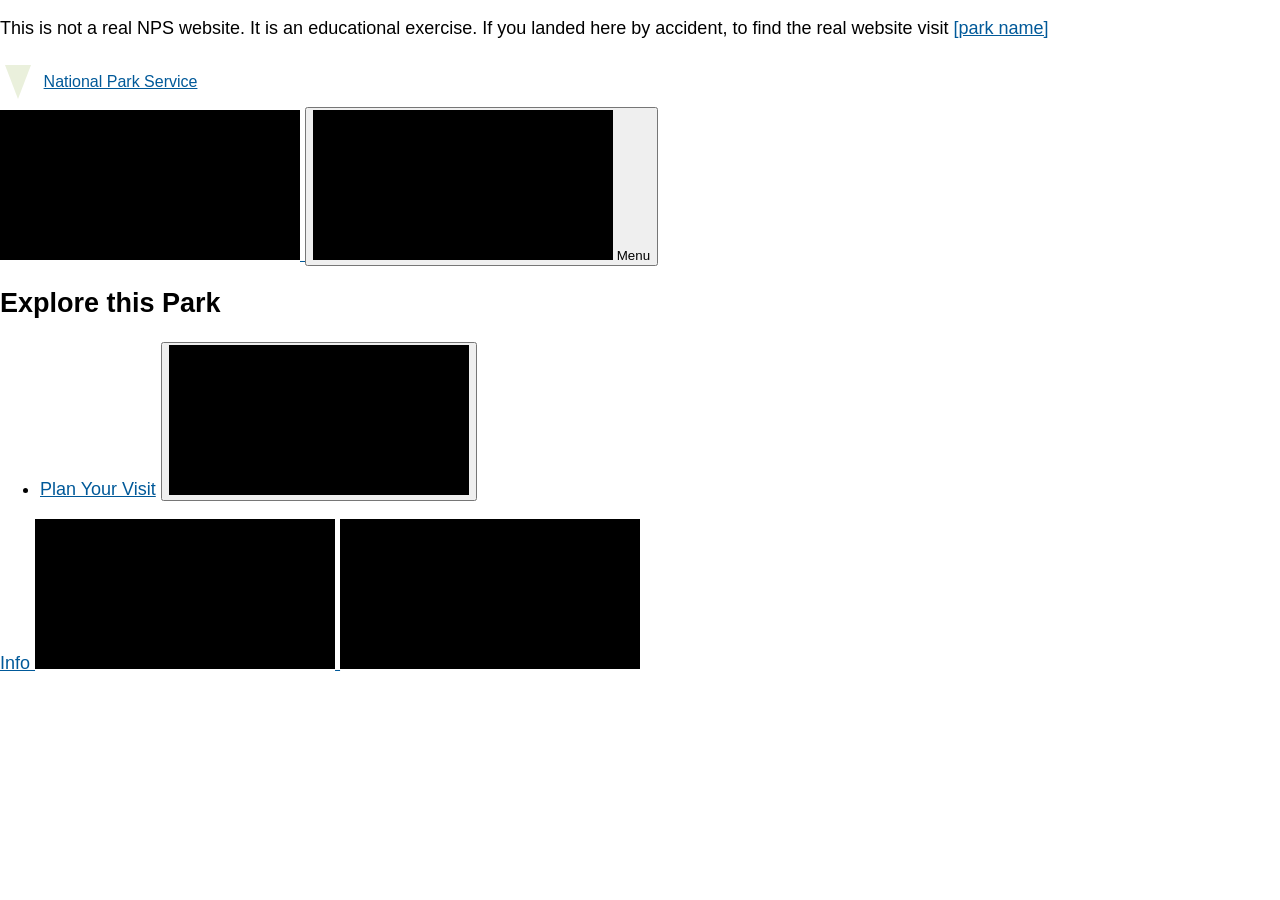
==== src/index.html @ 2ab59074 "Initial commit" ====
<!DOCTYPE html>
<html lang="en">
  <head>
    <meta charset="UTF-8" />
    <meta name="viewport" content="width=device-width, initial-scale=1.0" />
    <title>[Park Name]</title>
    <link rel="stylesheet" href="css/style.css" />
    <script type="module" src="js/main.js"></script>
  </head>
  <body>
    <p class="disclaimer">
      This is not a real NPS website. It is an educational exercise. If you
      landed here by accident, to find the real website visit
      <a href="parkUrl">[park name]</a>
    </p>
    <div class="skip-links" aria-label="short-cut links" role="navigation">
      <ul>
        <li>
          <a
            href="#global-nav-toggle"
            aria-label="Skip to global NPS navigation"
            >Skip to global NPS navigation</a
          >
        </li>
        <li>
          <a href="#local-nav" aria-label="Skip to this park navigation"
            >Skip to this park navigation</a
          >
        </li>
        <li>
          <a href="#main" aria-label="Skip to the main content"
            >Skip to the main content</a
          >
        </li>
        <li>
          <a
            href="#park-footer"
            aria-label="Skip to this park information section"
            >Skip to this park information section</a
          >
        </li>
      </ul>
    </div>
    <header>
      <section class="global-header">
        <a href="index.html" class="site-title"
          ><span class="logo" role="presentation"></span>
          <span>National Park Service</span></a
        >
        <div class="global-header__right">
          <a class="search-icon" href="#park-footer">
            <svg class="icon">
              <use xlink:href="/images/sprite.symbol.svg#search"></use>
            </svg>
            <span class="visually-hidden">Search</span>
          </a>
          <button id="global-nav-toggle">
            <svg class="icon">
              <use xlink:href="/images/sprite.symbol.svg#menu"></use>
            </svg>
            <span class="visually-hidden">Open</span> Menu
          </button>
        </div>
        <nav class="global-nav">
          <h2 class="global-nav__section-heading">Explore this Park</h2>
          <ul class="global-nav__list">
            <li>
              <div class="global-nav__split-button">
                <a href="#">Plan Your Visit</a>
                <button class="global-nav__split-button__toggle">
                  <span class="visually-hidden"
                    >Toggle submenu for Plan Your Visit</span
                  >
                  <svg class="icon" role="presentation" focusable="false">
                    <use xlink:href="/images/sprite.symbol.svg#arrow"></use>
                  </svg>
                </button>
              </div>
            </li>
          </ul>
        </nav>
      </section>
      <section id="park-header">
        <a href="#">
          <span>Info</span>
          <svg class="icon" role="presentation" focusable="false">
            <use xlink:href="/images/sprite.symbol.svg#info"></use>
          </svg>
        </a>
        <svg class="icon" role="presentation" focusable="false">
          <use xlink:href="/images/sprite.symbol.svg#alert"></use>
        </svg>
      </section>
    </header>
    <main id="main"></main>
    <footer id="park-footer"></footer>
  </body>
</html>
---- src/css/style.css ----
:root {
  --bs-black: #000;
  --bs-brown: #393423;
  --bs-grey-2: #444;
  --bs-grey-3: #ccc;
  --bs-grey-4: #222;
  --bs-grey-5: #333;
  --bs-grey-6: #999;
  --bs-cape-honey: #ffe9ab;
  --bs-cerulean: #00aced;
  --bs-code-grey: #1d1d1d;
  --bs-chathams-blue: #0f4f7e;
  --bs-chathams-blue-2: #005999;
  --bs-chathams-blue-3: #87a7be;
  --bs-chathams-blue-4: #e1ebf4;
  --bs-crete: #4b5e26;
  --bs-light-green: #eaf0dc;
  --bs-dark-burgundy: #821206;
  --bs-emperor: #4f4f4f;
  --bs-madison: #093058;
  --bs-pampas: #f6f5f0;
  --bs-pablo: #73705f;
  --bs-white: #fff;
  --bs-pablo-2: #706d61;
  --bs-purple: #44136c;
  --bs-purple-2: #956cb7;
  --bs-gray-100: #f8f9fa;
  --bs-gray-200: #e9ecef;
  --bs-gray-300: #dee2e6;
  --bs-gray-400: #ced4da;
  --bs-gray-500: #adb5bd;
  --bs-gray-600: #6c757d;
  --bs-gray-700: #495057;
  --bs-gray-800: #343a40;
  --bs-gray-900: #212529;
  --bs-primary: #0d6efd;
  --bs-secondary: #6c757d;
  --bs-success: #4b5e26;
  --bs-info: #0dcaf0;
  --bs-warning: #ffc107;
  --bs-danger: #dc3545;
  --bs-light: #f8f9fa;
  --bs-dark: #212529;
  --bs-primary-rgb: 13, 110, 253;
  --bs-secondary-rgb: 108, 117, 125;
  --bs-success-rgb: 75, 94, 38;
  --bs-info-rgb: 13, 202, 240;
  --bs-warning-rgb: 255, 193, 7;
  --bs-danger-rgb: 220, 53, 69;
  --bs-light-rgb: 248, 249, 250;
  --bs-dark-rgb: 33, 37, 41;
  --bs-white-rgb: 255, 255, 255;
  --bs-black-rgb: 0, 0, 0;
  --bs-body-color-rgb: 33, 37, 41;
  --bs-body-bg-rgb: 255, 255, 255;
  --bs-font-sans-serif: system-ui, -apple-system, "Segoe UI", Roboto,
    "Helvetica Neue", "Noto Sans", "Liberation Sans", Arial, sans-serif,
    "Apple Color Emoji", "Segoe UI Emoji", "Segoe UI Symbol", "Noto Color Emoji";
  --bs-font-serif: "Times New Roman", Times, serif;
  --bs-font-monospace: SFMono-Regular, Menlo, Monaco, Consolas,
    "Liberation Mono", "Courier New", monospace;
  --bs-gradient: linear-gradient(
    180deg,
    rgba(255, 255, 255, 0.15),
    rgba(255, 255, 255, 0)
  );
  --bs-body-font-family: Helvetica Neue, Helvetica, Arial, sans-serif;
  --bs-body-font-size: 1rem;
  --bs-body-font-weight: 400;
  --bs-body-line-height: 1.75;
  --bs-body-color: #212529;
  --bs-body-bg: #fff;
  --bs-border-width: 1px;
  --bs-border-style: solid;
  --bs-border-color: #dee2e6;
  --bs-border-color-translucent: rgba(0, 0, 0, 0.175);
  --bs-border-radius: 0.375rem;
  --bs-border-radius-sm: 0.25rem;
  --bs-border-radius-lg: 0.5rem;
  --bs-border-radius-xl: 1rem;
  --bs-border-radius-2xl: 2rem;
  --bs-border-radius-pill: 50rem;
  --bs-link-color: #005999;
  --bs-link-hover-color: #003e6b;
  --bs-code-color: #d63384;
  --bs-highlight-bg: #fff3cd;
}

/* Global styles */

* {
  box-sizing: border-box;
}
img {
  max-width: 100%;
}

body {
  font-family: var(--bs-body-font-family);
  font-size: 18px;
  margin: 0;
}

a:link,
a:visited {
  color: var(--bs-link-color);
}

a:hover {
  color: var(--bs-link-hover-color);
}

/* Skip links styling */
.skip-links ul {
  list-style-type: none;
  margin: 0;
  padding-left: 0;
}

.skip-links a {
  font-size: 11px;
  font-size: 0.6875rem;
  position: absolute;
  right: 20px;
  top: -200px;
  z-index: -1;
}

.skip-links a:focus {
  top: 2px;
  z-index: 9999;
}

/* Title and logo styling */

.site-title {
  display: flex;
  align-items: center;
}
.site-title > span {
  font-size: 1rem;
  margin-left: 0.3em;
}

.logo {
  height: 0;
  width: 0;
  margin: 0.5em;
  display: inline-block;
  border-top: 34px solid var(--bs-light-green);
  border-left: 13px solid transparent;
  border-right: 13px solid transparent;
}

/* Utility styles */

.visually-hidden {
  position: absolute;
  width: 1px;
  height: 1px;
  margin: -1px;
  border: 0;
  padding: 0;
  white-space: nowrap;
  clip-path: inset(100%);
  clip: rect(0 0 0 0);
  overflow: hidden;
}

svg {
  background-color: var(--bs-black);
  fill: white;
}
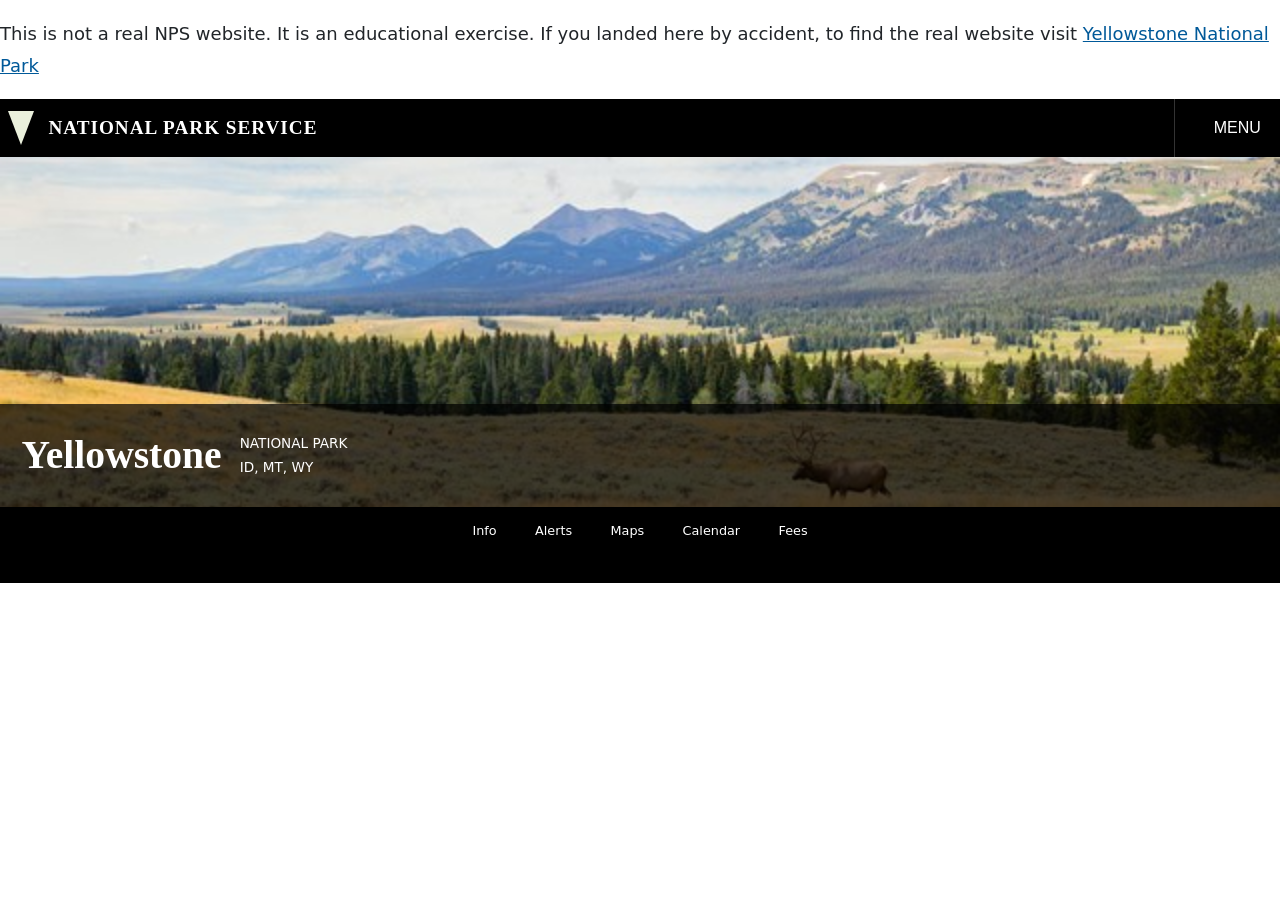
==== commit 3ac037ef: "NPS1 Commit" ====
--- a/src/index.html
+++ b/src/index.html
@@ -1,98 +1,124 @@
 <!DOCTYPE html>
 <html lang="en">
-  <head>
-    <meta charset="UTF-8" />
-    <meta name="viewport" content="width=device-width, initial-scale=1.0" />
-    <title>[Park Name]</title>
-    <link rel="stylesheet" href="css/style.css" />
-    <script type="module" src="js/main.js"></script>
-  </head>
-  <body>
-    <p class="disclaimer">
-      This is not a real NPS website. It is an educational exercise. If you
-      landed here by accident, to find the real website visit
-      <a href="parkUrl">[park name]</a>
-    </p>
-    <div class="skip-links" aria-label="short-cut links" role="navigation">
-      <ul>
-        <li>
-          <a
-            href="#global-nav-toggle"
-            aria-label="Skip to global NPS navigation"
-            >Skip to global NPS navigation</a
-          >
-        </li>
-        <li>
-          <a href="#local-nav" aria-label="Skip to this park navigation"
-            >Skip to this park navigation</a
-          >
-        </li>
-        <li>
-          <a href="#main" aria-label="Skip to the main content"
-            >Skip to the main content</a
-          >
-        </li>
-        <li>
-          <a
-            href="#park-footer"
-            aria-label="Skip to this park information section"
-            >Skip to this park information section</a
-          >
-        </li>
-      </ul>
-    </div>
-    <header>
-      <section class="global-header">
-        <a href="index.html" class="site-title"
-          ><span class="logo" role="presentation"></span>
-          <span>National Park Service</span></a
-        >
-        <div class="global-header__right">
-          <a class="search-icon" href="#park-footer">
-            <svg class="icon">
-              <use xlink:href="/images/sprite.symbol.svg#search"></use>
-            </svg>
-            <span class="visually-hidden">Search</span>
-          </a>
-          <button id="global-nav-toggle">
-            <svg class="icon">
-              <use xlink:href="/images/sprite.symbol.svg#menu"></use>
-            </svg>
-            <span class="visually-hidden">Open</span> Menu
-          </button>
+
+<head>
+  <meta charset="UTF-8" />
+  <meta name="viewport" content="width=device-width, initial-scale=1.0" />
+  <title>Yellowstone National Park</title>
+  <link rel="stylesheet" href="css/style.css" />
+  <script type="module" src="js/main.js"></script>
+</head>
+
+<body>
+  <p class="disclaimer">
+    This is not a real NPS website. It is an educational exercise. If you
+    landed here by accident, to find the real website visit
+    <a href="https://www.nps.gov/yell/index.htm">Yellowstone National Park</a>
+  </p>
+
+  <div class="skip-links" aria-label="short-cut links" role="navigation">
+    <ul>
+      <li>
+        <a href="#global-nav-toggle" aria-label="Skip to global NPS navigation">Skip to global NPS navigation</a>
+      </li>
+      <li>
+        <a href="#local-nav" aria-label="Skip to this park navigation">Skip to this park navigation</a>
+      </li>
+      <li>
+        <a href="#main" aria-label="Skip to the main content">Skip to the main content</a>
+      </li>
+      <li>
+        <a href="#park-footer" aria-label="Skip to this park information section">Skip to this park information section</a>
+      </li>
+    </ul>
+  </div>
+
+  <header>
+    <section class="global-header">
+      <a href="index.html" class="site-title">
+        <span class="logo" role="presentation"></span>
+        <h1>National Park Service</h1>
+      </a>
+      <div class="global-header__right">
+        <a class="search-icon" href="#park-footer">
+          <svg class="icon">
+            <use xmlns:xlink="http://www.w3.org/1999/xlink" xlink:href="/images/sprite.symbol.svg#search"></use>
+          </svg>
+          <span class="visually-hidden">Search</span>
+        </a>
+        <button id="global-nav-toggle">
+          <svg class="icon">
+            <use xmlns:xlink="http://www.w3.org/1999/xlink" xlink:href="/images/sprite.symbol.svg#menu"></use>
+          </svg>
+          <span class="visually-hidden">Open</span> Menu
+        </button>
+      </div>
+    </section>
+
+    <section id="park-header">
+      <div class="hero-banner">
+        <img src="images/yellowstone-hero.jpg" alt="Yellowstone Landscape" />
+        <div class="hero-banner__content">
+          <a href="#" class="hero-banner__title">Yellowstone</a>
+          <p class="hero-banner__subtitle">
+            <span>National Park</span>
+            <span>ID, MT, WY</span>
+          </p>
         </div>
-        <nav class="global-nav">
-          <h2 class="global-nav__section-heading">Explore this Park</h2>
-          <ul class="global-nav__list">
-            <li>
-              <div class="global-nav__split-button">
-                <a href="#">Plan Your Visit</a>
-                <button class="global-nav__split-button__toggle">
-                  <span class="visually-hidden"
-                    >Toggle submenu for Plan Your Visit</span
-                  >
-                  <svg class="icon" role="presentation" focusable="false">
-                    <use xlink:href="/images/sprite.symbol.svg#arrow"></use>
-                  </svg>
-                </button>
-              </div>
-            </li>
-          </ul>
-        </nav>
-      </section>
-      <section id="park-header">
-        <a href="#">
-          <span>Info</span>
-          <svg class="icon" role="presentation" focusable="false">
-            <use xlink:href="/images/sprite.symbol.svg#info"></use>
-          </svg>
-        </a>
-        <svg class="icon" role="presentation" focusable="false">
-          <use xlink:href="/images/sprite.symbol.svg#alert"></use>
-        </svg>
-      </section>
-    </header>
-    <main id="main"></main>
-    <footer id="park-footer"></footer>
-  </body>
-</html>
+      </div>
+
+      <nav class="park-nav" id="local-nav">
+        <ul>
+          <li>
+            <a href="#">
+              <span>Info</span>
+              <svg class="icon" role="presentation" focusable="false">
+                <use xmlns:xlink="http://www.w3.org/1999/xlink" xlink:href="/images/sprite.symbol.svg#info"></use>
+              </svg>
+            </a>
+          </li>
+          <li>
+            <a href="#">
+              <span>Alerts</span>
+              <svg class="icon" role="presentation" focusable="false">
+                <use xmlns:xlink="http://www.w3.org/1999/xlink" xlink:href="/images/sprite.symbol.svg#alert"></use>
+              </svg>
+            </a>
+          </li>
+          <li>
+            <a href="#">
+              <span>Maps</span>
+              <svg class="icon" role="presentation" focusable="false">
+                <use xmlns:xlink="http://www.w3.org/1999/xlink" xlink:href="/images/sprite.symbol.svg#location"></use>
+              </svg>
+            </a>
+          </li>
+          <li>
+            <a href="#">
+              <span>Calendar</span>
+              <svg class="icon" role="presentation" focusable="false">
+                <use xmlns:xlink="http://www.w3.org/1999/xlink" xlink:href="/images/sprite.symbol.svg#calendar"></use>
+              </svg>
+            </a>
+          </li>
+          <li>
+            <a href="#">
+              <span>Fees</span>
+              <svg class="icon" role="presentation" focusable="false">
+                <use xmlns:xlink="http://www.w3.org/1999/xlink" xlink:href="/images/sprite.symbol.svg#fee-22"></use>
+              </svg>
+            </a>
+          </li>
+        </ul>
+      </nav>
+    </section>
+  </header>
+
+  <main id="main">
+    </main>
+
+  <footer id="park-footer">
+    </footer>
+</body>
+
+</html>
--- a/src/css/style.css
+++ b/src/css/style.css
@@ -1,4 +1,5 @@
 :root {
+  /* Colors */
   --bs-black: #000;
   --bs-brown: #393423;
   --bs-grey-2: #444;
@@ -24,15 +25,8 @@
   --bs-pablo-2: #706d61;
   --bs-purple: #44136c;
   --bs-purple-2: #956cb7;
-  --bs-gray-100: #f8f9fa;
-  --bs-gray-200: #e9ecef;
-  --bs-gray-300: #dee2e6;
-  --bs-gray-400: #ced4da;
-  --bs-gray-500: #adb5bd;
-  --bs-gray-600: #6c757d;
-  --bs-gray-700: #495057;
-  --bs-gray-800: #343a40;
-  --bs-gray-900: #212529;
+
+  /* Theme Colors */
   --bs-primary: #0d6efd;
   --bs-secondary: #6c757d;
   --bs-success: #4b5e26;
@@ -41,119 +35,55 @@
   --bs-danger: #dc3545;
   --bs-light: #f8f9fa;
   --bs-dark: #212529;
-  --bs-primary-rgb: 13, 110, 253;
-  --bs-secondary-rgb: 108, 117, 125;
-  --bs-success-rgb: 75, 94, 38;
-  --bs-info-rgb: 13, 202, 240;
-  --bs-warning-rgb: 255, 193, 7;
-  --bs-danger-rgb: 220, 53, 69;
-  --bs-light-rgb: 248, 249, 250;
-  --bs-dark-rgb: 33, 37, 41;
-  --bs-white-rgb: 255, 255, 255;
-  --bs-black-rgb: 0, 0, 0;
-  --bs-body-color-rgb: 33, 37, 41;
-  --bs-body-bg-rgb: 255, 255, 255;
-  --bs-font-sans-serif: system-ui, -apple-system, "Segoe UI", Roboto,
-    "Helvetica Neue", "Noto Sans", "Liberation Sans", Arial, sans-serif,
-    "Apple Color Emoji", "Segoe UI Emoji", "Segoe UI Symbol", "Noto Color Emoji";
+
+  /* Fonts */
+  --bs-font-sans-serif: system-ui, -apple-system, "Segoe UI", Roboto, "Helvetica Neue", Arial, sans-serif;
   --bs-font-serif: "Times New Roman", Times, serif;
-  --bs-font-monospace: SFMono-Regular, Menlo, Monaco, Consolas,
-    "Liberation Mono", "Courier New", monospace;
-  --bs-gradient: linear-gradient(
-    180deg,
-    rgba(255, 255, 255, 0.15),
-    rgba(255, 255, 255, 0)
-  );
-  --bs-body-font-family: Helvetica Neue, Helvetica, Arial, sans-serif;
-  --bs-body-font-size: 1rem;
-  --bs-body-font-weight: 400;
+  --bs-body-font-family: var(--bs-font-sans-serif);
+  --bs-body-font-size: 1.125rem; /* Increased base size (18px) */
   --bs-body-line-height: 1.75;
-  --bs-body-color: #212529;
-  --bs-body-bg: #fff;
-  --bs-border-width: 1px;
-  --bs-border-style: solid;
-  --bs-border-color: #dee2e6;
-  --bs-border-color-translucent: rgba(0, 0, 0, 0.175);
-  --bs-border-radius: 0.375rem;
-  --bs-border-radius-sm: 0.25rem;
-  --bs-border-radius-lg: 0.5rem;
-  --bs-border-radius-xl: 1rem;
-  --bs-border-radius-2xl: 2rem;
-  --bs-border-radius-pill: 50rem;
+  
+  /* UI Elements */
   --bs-link-color: #005999;
   --bs-link-hover-color: #003e6b;
-  --bs-code-color: #d63384;
-  --bs-highlight-bg: #fff3cd;
-}
-
-/* Global styles */
-
+  --bs-border-color: #dee2e6;
+}
+
+/* Global Styles */
 * {
   box-sizing: border-box;
 }
+
+body {
+  font-family: var(--bs-body-font-family);
+  font-size: var(--bs-body-font-size);
+  line-height: var(--bs-body-line-height);
+  margin: 0;
+  color: #212529;
+  background-color: #fff;
+}
+
+h1, h2, h3 {
+  font-family: var(--bs-font-serif);
+}
+
 img {
   max-width: 100%;
-}
-
-body {
-  font-family: var(--bs-body-font-family);
-  font-size: 18px;
-  margin: 0;
+  height: auto; /* Ensures responsive scaling */
 }
 
 a:link,
 a:visited {
   color: var(--bs-link-color);
+  text-decoration: underline;
 }
 
 a:hover {
   color: var(--bs-link-hover-color);
-}
-
-/* Skip links styling */
-.skip-links ul {
-  list-style-type: none;
-  margin: 0;
-  padding-left: 0;
-}
-
-.skip-links a {
-  font-size: 11px;
-  font-size: 0.6875rem;
-  position: absolute;
-  right: 20px;
-  top: -200px;
-  z-index: -1;
-}
-
-.skip-links a:focus {
-  top: 2px;
-  z-index: 9999;
-}
-
-/* Title and logo styling */
-
-.site-title {
-  display: flex;
-  align-items: center;
-}
-.site-title > span {
-  font-size: 1rem;
-  margin-left: 0.3em;
-}
-
-.logo {
-  height: 0;
-  width: 0;
-  margin: 0.5em;
-  display: inline-block;
-  border-top: 34px solid var(--bs-light-green);
-  border-left: 13px solid transparent;
-  border-right: 13px solid transparent;
-}
-
-/* Utility styles */
-
+  text-decoration: none;
+}
+
+/* Utility Styles */
 .visually-hidden {
   position: absolute;
   width: 1px;
@@ -167,7 +97,166 @@
   overflow: hidden;
 }
 
-svg {
+/* Skip Links Styling */
+.skip-links ul {
+  list-style-type: none;
+  margin: 0;
+  padding-left: 0;
+}
+
+.skip-links a {
+  font-size: 0.6875rem;
+  position: absolute;
+  right: 20px;
+  top: -200px;
+  z-index: -1;
+  background: var(--bs-white);
+  padding: 5px;
+}
+
+.skip-links a:focus {
+  top: 2px;
+  z-index: 9999;
+}
+
+/* --- Global Header (NPS Black Bar) --- */
+.global-header {
   background-color: var(--bs-black);
+  color: white;
+  display: flex;
+  justify-content: space-between;
+  align-items: stretch;
+}
+
+.global-header a:link,
+.global-header a:visited {
+  color: white;
+  text-decoration: none;
+}
+
+.site-title {
+  display: flex;
+  align-items: center;
+  padding: 0.5rem;
+}
+
+.site-title h1 {
+  font-size: 1.2rem;
+  margin: 0;
+  text-transform: uppercase;
+  letter-spacing: 1px;
+}
+
+/* Logo Triangle */
+.logo {
+  height: 0;
+  width: 0;
+  margin-right: 0.8em;
+  display: inline-block;
+  border-top: 34px solid var(--bs-light-green);
+  border-left: 13px solid transparent;
+  border-right: 13px solid transparent;
+}
+
+.global-header__right {
+  display: flex;
+  align-items: center;
+}
+
+.global-header .icon {
+  width: 20px;
+  height: 20px;
   fill: white;
 }
+
+.global-header__right .search-icon {
+  padding: 0 1.2rem;
+}
+
+.global-header__right button {
+  background-color: transparent;
+  border: none;
+  color: white;
+  font-size: 1rem;
+  padding: 1.2em;
+  display: flex;
+  align-items: center;
+  text-transform: uppercase;
+  border-left: 1px solid var(--bs-grey-5);
+  cursor: pointer;
+}
+
+/* --- Hero Banner (Grid Layout) --- */
+.hero-banner {
+  display: grid;
+  grid-template-columns: 1fr;
+  position: relative;
+}
+
+.hero-banner > img {
+  width: 100%;
+  height: 350px;
+  object-fit: cover;
+  grid-column: 1 / 2;
+  grid-row: 1 / 3;
+}
+
+.hero-banner__content {
+  background-color: rgba(0, 0, 0, 0.7);
+  color: white;
+  grid-column: 1 / 2;
+  grid-row: 2 / 3;
+  display: flex;
+  align-items: center;
+  gap: 1em;
+  padding: 0.8em 1.2em;
+  z-index: 1; /* Ensures text stays above image */
+}
+
+.hero-banner__title {
+  font-family: var(--bs-font-serif);
+  font-size: 2.2em;
+  font-weight: bold;
+  text-decoration: none !important;
+  color: white !important;
+}
+
+.hero-banner__subtitle {
+  display: flex;
+  flex-direction: column;
+  font-size: 0.85rem;
+  text-transform: uppercase;
+}
+
+/* --- Park Nav Styling (Flexbox) --- */
+.park-nav > ul {
+  list-style: none;
+  padding-left: 0;
+  margin: 0;
+  display: flex;
+  justify-content: center;
+  background-color: var(--bs-black);
+  font-size: 0.8rem;
+}
+
+.park-nav a {
+  display: flex;
+  flex-direction: column;
+  align-items: center;
+  justify-content: center;
+  padding: 1em 1.5em;
+  color: white !important;
+  text-decoration: none !important;
+  transition: background 0.2s ease;
+}
+
+.park-nav a:hover {
+  background-color: var(--bs-grey-2);
+}
+
+.park-nav .icon {
+  width: 24px;
+  height: 24px;
+  fill: white;
+  margin-bottom: 4px;
+}
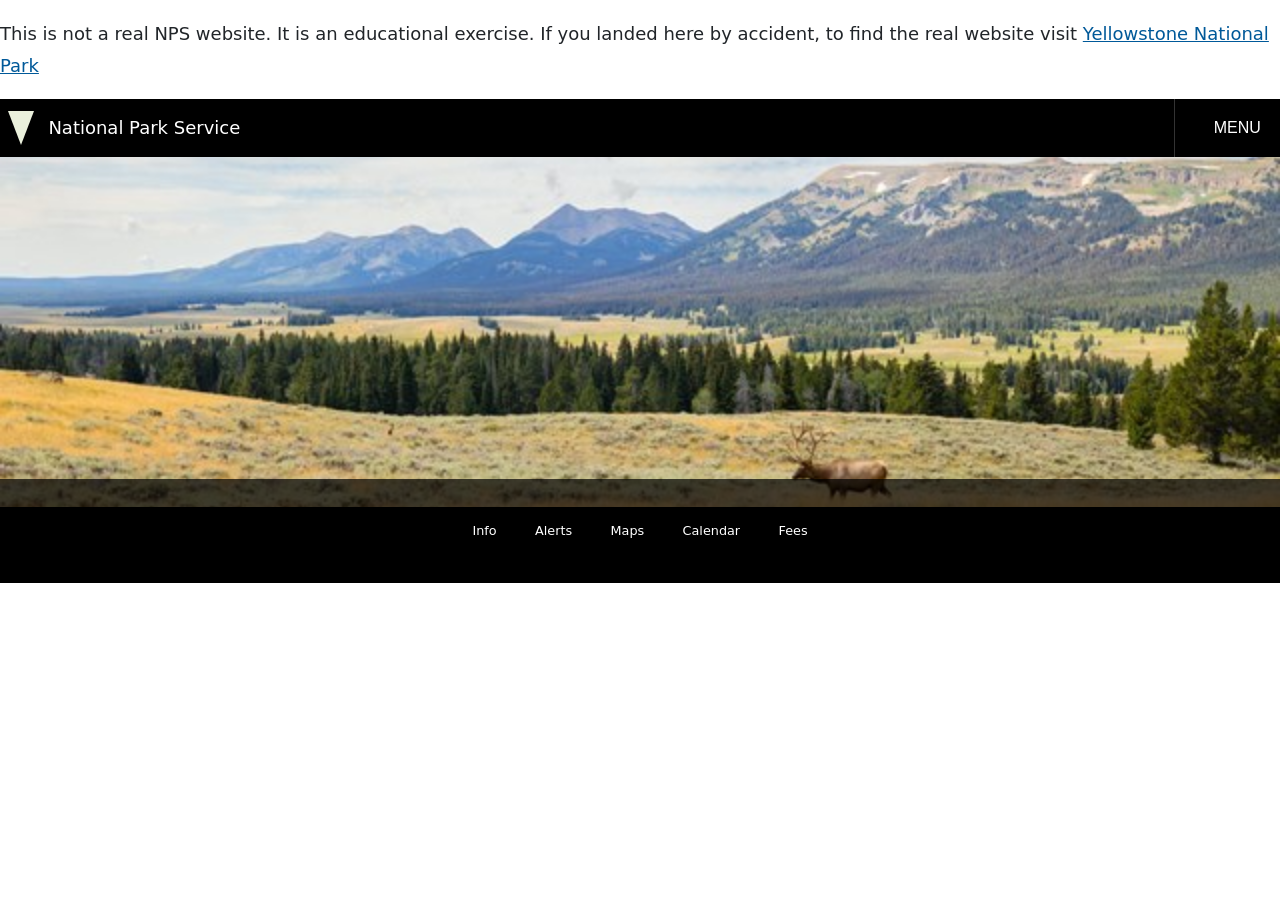
==== commit 55e8c6e4: "NPS2" ====
--- a/src/index.html
+++ b/src/index.html
@@ -1,124 +1,149 @@
 <!DOCTYPE html>
 <html lang="en">
-
-<head>
-  <meta charset="UTF-8" />
-  <meta name="viewport" content="width=device-width, initial-scale=1.0" />
-  <title>Yellowstone National Park</title>
-  <link rel="stylesheet" href="css/style.css" />
-  <script type="module" src="js/main.js"></script>
-</head>
-
-<body>
-  <p class="disclaimer">
-    This is not a real NPS website. It is an educational exercise. If you
-    landed here by accident, to find the real website visit
-    <a href="https://www.nps.gov/yell/index.htm">Yellowstone National Park</a>
-  </p>
-
-  <div class="skip-links" aria-label="short-cut links" role="navigation">
-    <ul>
-      <li>
-        <a href="#global-nav-toggle" aria-label="Skip to global NPS navigation">Skip to global NPS navigation</a>
-      </li>
-      <li>
-        <a href="#local-nav" aria-label="Skip to this park navigation">Skip to this park navigation</a>
-      </li>
-      <li>
-        <a href="#main" aria-label="Skip to the main content">Skip to the main content</a>
-      </li>
-      <li>
-        <a href="#park-footer" aria-label="Skip to this park information section">Skip to this park information section</a>
-      </li>
-    </ul>
-  </div>
-
-  <header>
-    <section class="global-header">
-      <a href="index.html" class="site-title">
-        <span class="logo" role="presentation"></span>
-        <h1>National Park Service</h1>
-      </a>
-      <div class="global-header__right">
-        <a class="search-icon" href="#park-footer">
-          <svg class="icon">
-            <use xmlns:xlink="http://www.w3.org/1999/xlink" xlink:href="/images/sprite.symbol.svg#search"></use>
-          </svg>
-          <span class="visually-hidden">Search</span>
-        </a>
-        <button id="global-nav-toggle">
-          <svg class="icon">
-            <use xmlns:xlink="http://www.w3.org/1999/xlink" xlink:href="/images/sprite.symbol.svg#menu"></use>
-          </svg>
-          <span class="visually-hidden">Open</span> Menu
-        </button>
-      </div>
-    </section>
-
-    <section id="park-header">
-      <div class="hero-banner">
-        <img src="images/yellowstone-hero.jpg" alt="Yellowstone Landscape" />
-        <div class="hero-banner__content">
-          <a href="#" class="hero-banner__title">Yellowstone</a>
-          <p class="hero-banner__subtitle">
-            <span>National Park</span>
-            <span>ID, MT, WY</span>
-          </p>
+  <head>
+    <meta charset="UTF-8" />
+    <meta name="viewport" content="width=device-width, initial-scale=1.0" />
+    <title>Yellowstone national park (not real)</title>
+    <link rel="stylesheet" href="css/style.css" />
+    <script type="module" src="js/main.js"></script>
+  </head>
+  <body>
+    <p class="disclaimer">
+      This is not a real NPS website. It is an educational exercise. If you
+      landed here by accident, to find the real website visit
+      <a href="parkUrl">Yellowstone National Park</a>
+    </p>
+    <div class="skip-links" aria-label="short-cut links" role="navigation">
+      <ul>
+        <li>
+          <a
+            href="#global-nav-toggle"
+            aria-label="Skip to global NPS navigation"
+            >Skip to global NPS navigation</a
+          >
+        </li>
+        <li>
+          <a href="#local-nav" aria-label="Skip to this park navigation"
+            >Skip to this park navigation</a
+          >
+        </li>
+        <li>
+          <a href="#main" aria-label="Skip to the main content"
+            >Skip to the main content</a
+          >
+        </li>
+        <li>
+          <a
+            href="#park-footer"
+            aria-label="Skip to this park information section"
+            >Skip to this park information section</a
+          >
+        </li>
+      </ul>
+    </div>
+    <header>
+      <section class="global-header">
+        <a href="index.html" class="site-title"
+          ><span class="logo" role="presentation"></span>
+          <span>National Park Service</span></a
+        >
+        <div class="global-header__right">
+          <a class="search-icon" href="#park-footer">
+            <svg class="icon">
+              <use
+                xmlns:xlink="http://www.w3.org/1999/xlink"
+                xlink:href="/images/sprite.symbol.svg#search"
+              ></use>
+            </svg>
+            <span class="visually-hidden">Search</span>
+          </a>
+          <button id="global-nav-toggle">
+            <svg class="icon">
+              <use
+                xmlns:xlink="http://www.w3.org/1999/xlink"
+                xlink:href="/images/sprite.symbol.svg#menu"
+              ></use>
+            </svg>
+            <span class="visually-hidden">Open</span> Menu
+          </button>
         </div>
-      </div>
-
-      <nav class="park-nav" id="local-nav">
-        <ul>
-          <li>
-            <a href="#">
-              <span>Info</span>
-              <svg class="icon" role="presentation" focusable="false">
-                <use xmlns:xlink="http://www.w3.org/1999/xlink" xlink:href="/images/sprite.symbol.svg#info"></use>
-              </svg>
-            </a>
-          </li>
-          <li>
-            <a href="#">
-              <span>Alerts</span>
-              <svg class="icon" role="presentation" focusable="false">
-                <use xmlns:xlink="http://www.w3.org/1999/xlink" xlink:href="/images/sprite.symbol.svg#alert"></use>
-              </svg>
-            </a>
-          </li>
-          <li>
-            <a href="#">
-              <span>Maps</span>
-              <svg class="icon" role="presentation" focusable="false">
-                <use xmlns:xlink="http://www.w3.org/1999/xlink" xlink:href="/images/sprite.symbol.svg#location"></use>
-              </svg>
-            </a>
-          </li>
-          <li>
-            <a href="#">
-              <span>Calendar</span>
-              <svg class="icon" role="presentation" focusable="false">
-                <use xmlns:xlink="http://www.w3.org/1999/xlink" xlink:href="/images/sprite.symbol.svg#calendar"></use>
-              </svg>
-            </a>
-          </li>
-          <li>
-            <a href="#">
-              <span>Fees</span>
-              <svg class="icon" role="presentation" focusable="false">
-                <use xmlns:xlink="http://www.w3.org/1999/xlink" xlink:href="/images/sprite.symbol.svg#fee-22"></use>
-              </svg>
-            </a>
-          </li>
-        </ul>
-      </nav>
-    </section>
-  </header>
-
-  <main id="main">
+      </section>
+      <section id="park-header">
+        <div class="hero-banner">
+          <img src="images/yellowstone-hero.jpg" alt="Yellowstone National Park" />
+          <div class="hero-banner__content">
+            <!-- <a href="#" class="hero-banner__title">Yellowstone</a>
+            <p class="hero-banner__subtitle">
+              <span>National Park</span>
+              <span>ID, MT, WY</span>
+            </p> -->
+          </div>
+        </div>
+        <nav class="park-nav">
+          <ul>
+            <li>
+              <a href="#">
+                <span>Info</span>
+                <svg class="icon" role="presentation" focusable="false">
+                  <use
+                    xmlns:xlink="http://www.w3.org/1999/xlink"
+                    xlink:href="/images/sprite.symbol.svg#info"
+                  ></use>
+                </svg>
+              </a>
+            </li>
+            <li>
+              <a href="#">
+                <span>Alerts</span>
+                <svg class="icon" role="presentation" focusable="false">
+                  <use
+                    xmlns:xlink="http://www.w3.org/1999/xlink"
+                    xlink:href="/images/sprite.symbol.svg#alert"
+                  ></use>
+                </svg>
+              </a>
+            </li>
+            <li>
+              <a href="#">
+                <span>Maps</span>
+                <svg class="icon" role="presentation" focusable="false">
+                  <use
+                    xmlns:xlink="http://www.w3.org/1999/xlink"
+                    xlink:href="/images/sprite.symbol.svg#location"
+                  ></use>
+                </svg>
+              </a>
+            </li>
+            <li>
+              <a href="#">
+                <span>Calendar</span>
+                <svg class="icon" role="presentation" focusable="false">
+                  <use
+                    xmlns:xlink="http://www.w3.org/1999/xlink"
+                    xlink:href="/images/sprite.symbol.svg#calendar"
+                  ></use>
+                </svg>
+              </a>
+            </li>
+            <li>
+              <a href="#">
+                <span>Fees</span>
+                <svg class="icon" role="presentation" focusable="false">
+                  <use
+                    xmlns:xlink="http://www.w3.org/1999/xlink"
+                    xlink:href="/images/sprite.symbol.svg#fee-22"
+                  ></use>
+                </svg>
+              </a>
+            </li>
+          </ul>
+        </nav>
+      </section>
+    </header>
+    <main id="main">
+      <section class="intro"></section>
+      <section class="info"></section>
     </main>
-
-  <footer id="park-footer">
-    </footer>
-</body>
-
+    <footer id="park-footer" class="park-footer"></footer>
+  </body>
 </html>
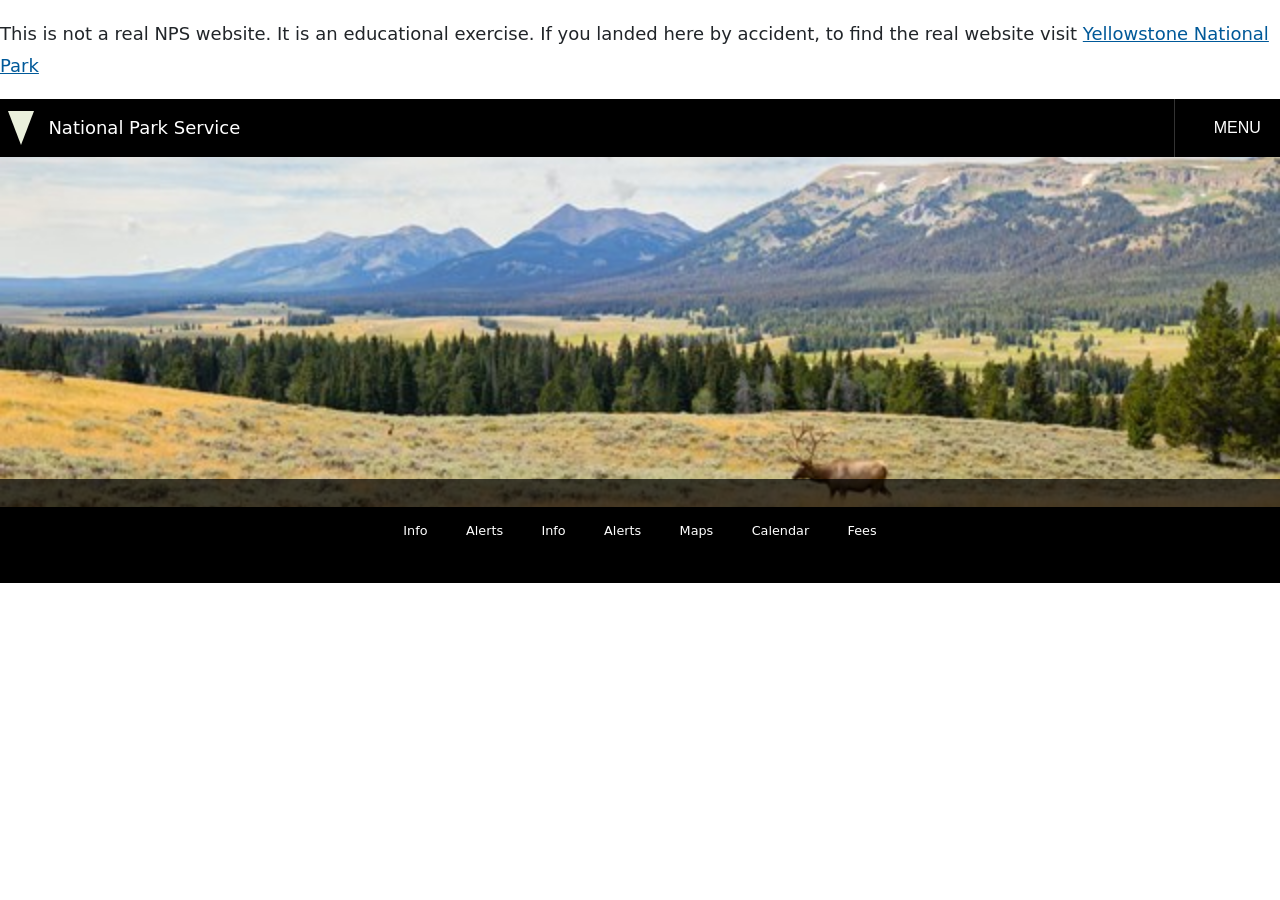
==== commit eb665dde: "w05 NPS" ====
--- a/src/index.html
+++ b/src/index.html
@@ -82,6 +82,22 @@
         <nav class="park-nav">
           <ul>
             <li>
+                <a href="conditions.html">
+                <span>Info</span>
+                <svg class="icon" role="presentation" focusable="false">
+                  <use xlink:href="/images/sprite.symbol.svg#info"></use>
+                </svg>
+              </a>
+            </li>
+            <li>
+              <a href="conditions.html">
+                <span>Alerts</span>
+                <svg class="icon" role="presentation" focusable="false">
+                  <use xlink:href="/images/sprite.symbol.svg#alert"></use>
+                </svg>
+              </a>
+            </li>
+            <li>
               <a href="#">
                 <span>Info</span>
                 <svg class="icon" role="presentation" focusable="false">
--- a/src/css/style.css
+++ b/src/css/style.css
@@ -259,4 +259,12 @@
   height: 24px;
   fill: white;
   margin-bottom: 4px;
-}+}
+
+@import "partials/variables.css";
+@import "partials/global.css";
+@import "partials/header.css";
+@import "partials/footer.css";
+@import "partials/blocks.css";
+@import "partials/utilities.css";
+@import "home.css";
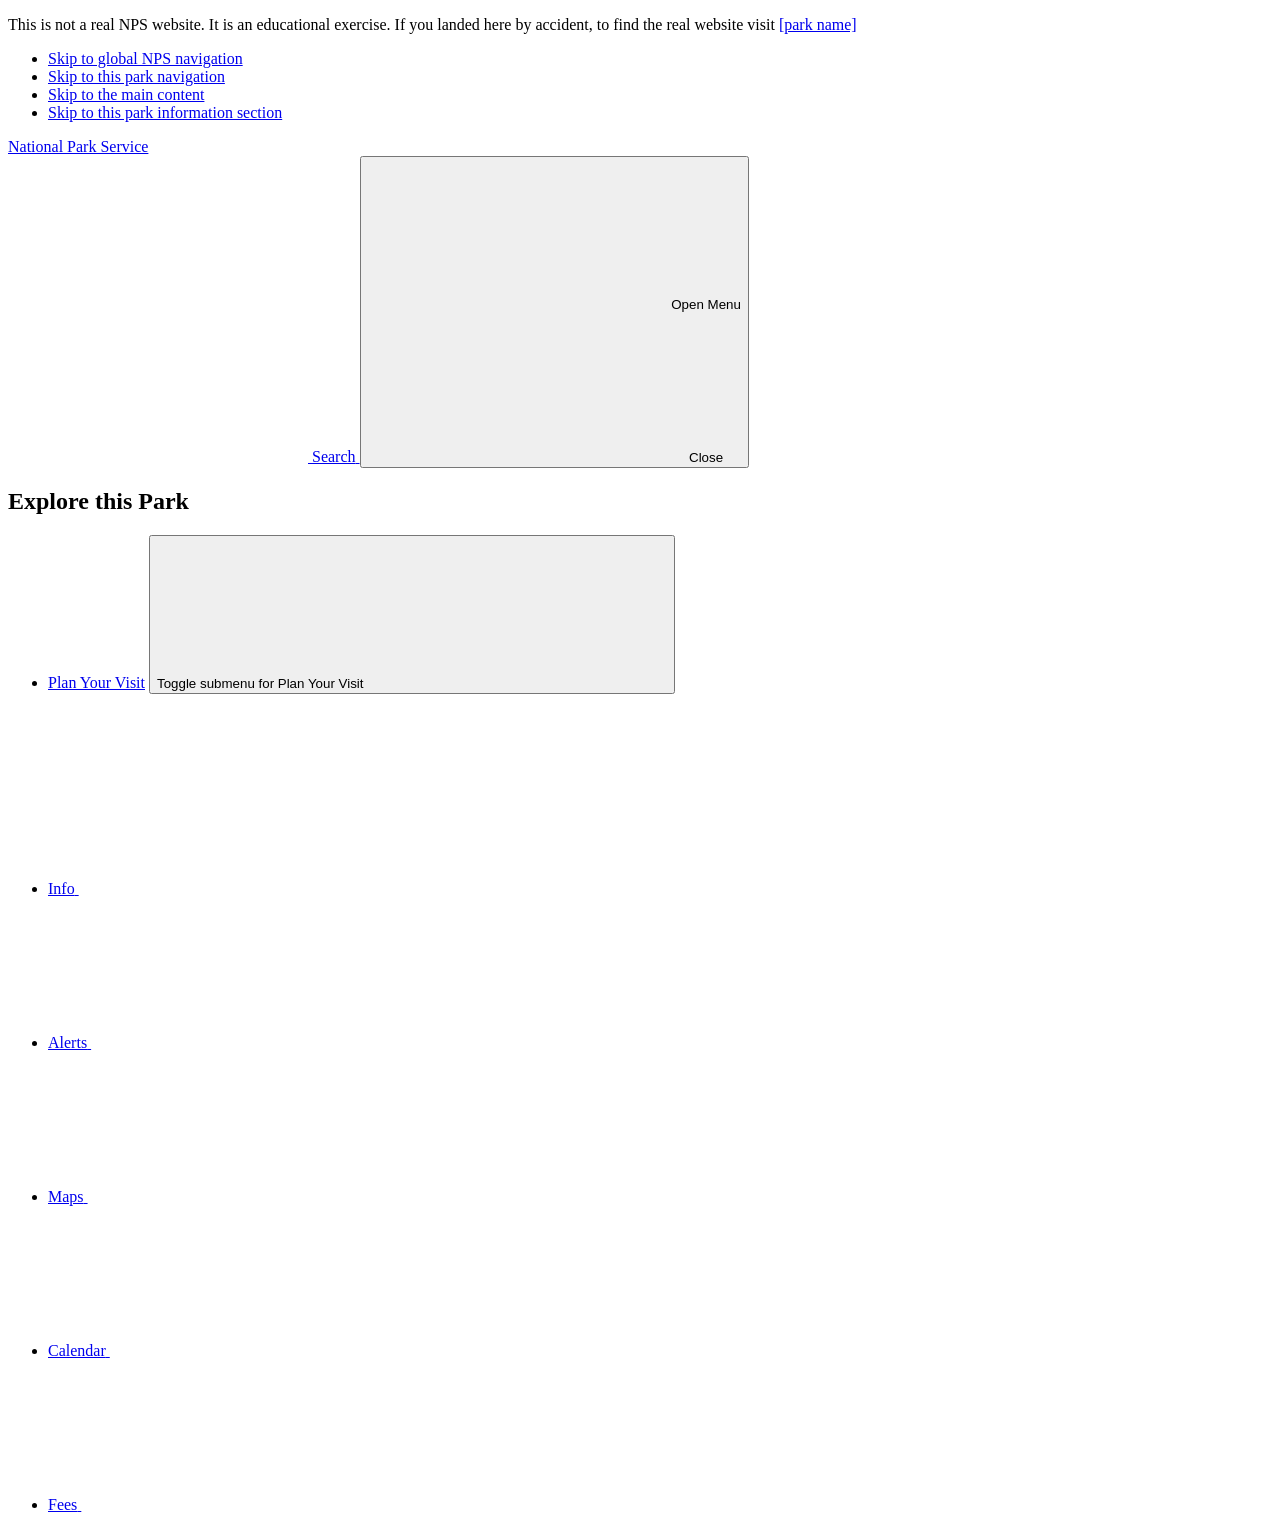
==== commit 9ee5861c: "W07 NPS" ====
--- a/src/index.html
+++ b/src/index.html
@@ -3,15 +3,15 @@
   <head>
     <meta charset="UTF-8" />
     <meta name="viewport" content="width=device-width, initial-scale=1.0" />
-    <title>Yellowstone national park (not real)</title>
-    <link rel="stylesheet" href="css/style.css" />
+    <title>[Park Name]</title>
+    <!-- <link rel="stylesheet" href="css/style.css" /> -->
     <script type="module" src="js/main.js"></script>
   </head>
   <body>
     <p class="disclaimer">
       This is not a real NPS website. It is an educational exercise. If you
       landed here by accident, to find the real website visit
-      <a href="parkUrl">Yellowstone National Park</a>
+      <a href="parkUrl">[park name]</a>
     </p>
     <div class="skip-links" aria-label="short-cut links" role="navigation">
       <ul>
@@ -50,39 +50,67 @@
         <div class="global-header__right">
           <a class="search-icon" href="#park-footer">
             <svg class="icon">
-              <use
-                xmlns:xlink="http://www.w3.org/1999/xlink"
-                xlink:href="/images/sprite.symbol.svg#search"
-              ></use>
+              <use xlink:href="/images/sprite.symbol.svg#search"></use>
             </svg>
             <span class="visually-hidden">Search</span>
           </a>
-          <button id="global-nav-toggle">
-            <svg class="icon">
-              <use
-                xmlns:xlink="http://www.w3.org/1999/xlink"
-                xlink:href="/images/sprite.symbol.svg#menu"
-              ></use>
-            </svg>
-            <span class="visually-hidden">Open</span> Menu
+          <button
+            id="global-nav-toggle"
+            class="global-nav__toggle"
+            aria-expanded="false"
+            aria-label="Open Menu"
+          >
+            <div class="global-nav__toggle--closed">
+              <svg class="icon">
+                <use
+                  xmlns:xlink="http://www.w3.org/1999/xlink"
+                  xlink:href="/images/sprite.symbol.svg#menu"
+                ></use>
+              </svg>
+              <span class="visually-hidden">Open</span> Menu
+            </div>
+            <div class="global-nav__toggle--open">
+              <svg class="icon">
+                <use
+                  xmlns:xlink="http://www.w3.org/1999/xlink"
+                  xlink:href="/images/sprite.symbol.svg#close"
+                ></use>
+              </svg>
+              Close
+            </div>
           </button>
         </div>
+        <nav class="global-nav">
+          <h2 class="global-nav__section-heading">Explore this Park</h2>
+          <ul class="global-nav__list">
+            <li>
+              <div class="global-nav__split-button">
+                <a href="#">Plan Your Visit</a>
+                <button class="global-nav__split-button__toggle">
+                  <span class="visually-hidden"
+                    >Toggle submenu for Plan Your Visit</span
+                  >
+                  <svg class="icon" role="presentation" focusable="false">
+                    <use
+                      xmlns:xlink="http://www.w3.org/1999/xlink"
+                      xlink:href="/images/sprite.symbol.svg#arrow"
+                    ></use>
+                  </svg>
+                </button>
+              </div>
+            </li>
+          </ul>
+        </nav>
       </section>
       <section id="park-header">
         <div class="hero-banner">
-          <img src="images/yellowstone-hero.jpg" alt="Yellowstone National Park" />
-          <div class="hero-banner__content">
-            <!-- <a href="#" class="hero-banner__title">Yellowstone</a>
-            <p class="hero-banner__subtitle">
-              <span>National Park</span>
-              <span>ID, MT, WY</span>
-            </p> -->
-          </div>
+          <img src="" alt="" />
+          <div class="hero-banner__content"></div>
         </div>
         <nav class="park-nav">
           <ul>
             <li>
-                <a href="conditions.html">
+              <a href="conditions.html">
                 <span>Info</span>
                 <svg class="icon" role="presentation" focusable="false">
                   <use xlink:href="/images/sprite.symbol.svg#info"></use>
@@ -99,34 +127,9 @@
             </li>
             <li>
               <a href="#">
-                <span>Info</span>
-                <svg class="icon" role="presentation" focusable="false">
-                  <use
-                    xmlns:xlink="http://www.w3.org/1999/xlink"
-                    xlink:href="/images/sprite.symbol.svg#info"
-                  ></use>
-                </svg>
-              </a>
-            </li>
-            <li>
-              <a href="#">
-                <span>Alerts</span>
-                <svg class="icon" role="presentation" focusable="false">
-                  <use
-                    xmlns:xlink="http://www.w3.org/1999/xlink"
-                    xlink:href="/images/sprite.symbol.svg#alert"
-                  ></use>
-                </svg>
-              </a>
-            </li>
-            <li>
-              <a href="#">
                 <span>Maps</span>
                 <svg class="icon" role="presentation" focusable="false">
-                  <use
-                    xmlns:xlink="http://www.w3.org/1999/xlink"
-                    xlink:href="/images/sprite.symbol.svg#location"
-                  ></use>
+                  <use xlink:href="/images/sprite.symbol.svg#location"></use>
                 </svg>
               </a>
             </li>
@@ -134,10 +137,7 @@
               <a href="#">
                 <span>Calendar</span>
                 <svg class="icon" role="presentation" focusable="false">
-                  <use
-                    xmlns:xlink="http://www.w3.org/1999/xlink"
-                    xlink:href="/images/sprite.symbol.svg#calendar"
-                  ></use>
+                  <use xlink:href="/images/sprite.symbol.svg#calendar"></use>
                 </svg>
               </a>
             </li>
@@ -145,10 +145,7 @@
               <a href="#">
                 <span>Fees</span>
                 <svg class="icon" role="presentation" focusable="false">
-                  <use
-                    xmlns:xlink="http://www.w3.org/1999/xlink"
-                    xlink:href="/images/sprite.symbol.svg#fee-22"
-                  ></use>
+                  <use xlink:href="/images/sprite.symbol.svg#fee-22"></use>
                 </svg>
               </a>
             </li>
--- a/src/css/style.css
+++ b/src/css/style.css
@@ -1,270 +1,6 @@
-:root {
-  /* Colors */
-  --bs-black: #000;
-  --bs-brown: #393423;
-  --bs-grey-2: #444;
-  --bs-grey-3: #ccc;
-  --bs-grey-4: #222;
-  --bs-grey-5: #333;
-  --bs-grey-6: #999;
-  --bs-cape-honey: #ffe9ab;
-  --bs-cerulean: #00aced;
-  --bs-code-grey: #1d1d1d;
-  --bs-chathams-blue: #0f4f7e;
-  --bs-chathams-blue-2: #005999;
-  --bs-chathams-blue-3: #87a7be;
-  --bs-chathams-blue-4: #e1ebf4;
-  --bs-crete: #4b5e26;
-  --bs-light-green: #eaf0dc;
-  --bs-dark-burgundy: #821206;
-  --bs-emperor: #4f4f4f;
-  --bs-madison: #093058;
-  --bs-pampas: #f6f5f0;
-  --bs-pablo: #73705f;
-  --bs-white: #fff;
-  --bs-pablo-2: #706d61;
-  --bs-purple: #44136c;
-  --bs-purple-2: #956cb7;
-
-  /* Theme Colors */
-  --bs-primary: #0d6efd;
-  --bs-secondary: #6c757d;
-  --bs-success: #4b5e26;
-  --bs-info: #0dcaf0;
-  --bs-warning: #ffc107;
-  --bs-danger: #dc3545;
-  --bs-light: #f8f9fa;
-  --bs-dark: #212529;
-
-  /* Fonts */
-  --bs-font-sans-serif: system-ui, -apple-system, "Segoe UI", Roboto, "Helvetica Neue", Arial, sans-serif;
-  --bs-font-serif: "Times New Roman", Times, serif;
-  --bs-body-font-family: var(--bs-font-sans-serif);
-  --bs-body-font-size: 1.125rem; /* Increased base size (18px) */
-  --bs-body-line-height: 1.75;
-  
-  /* UI Elements */
-  --bs-link-color: #005999;
-  --bs-link-hover-color: #003e6b;
-  --bs-border-color: #dee2e6;
-}
-
-/* Global Styles */
-* {
-  box-sizing: border-box;
-}
-
-body {
-  font-family: var(--bs-body-font-family);
-  font-size: var(--bs-body-font-size);
-  line-height: var(--bs-body-line-height);
-  margin: 0;
-  color: #212529;
-  background-color: #fff;
-}
-
-h1, h2, h3 {
-  font-family: var(--bs-font-serif);
-}
-
-img {
-  max-width: 100%;
-  height: auto; /* Ensures responsive scaling */
-}
-
-a:link,
-a:visited {
-  color: var(--bs-link-color);
-  text-decoration: underline;
-}
-
-a:hover {
-  color: var(--bs-link-hover-color);
-  text-decoration: none;
-}
-
-/* Utility Styles */
-.visually-hidden {
-  position: absolute;
-  width: 1px;
-  height: 1px;
-  margin: -1px;
-  border: 0;
-  padding: 0;
-  white-space: nowrap;
-  clip-path: inset(100%);
-  clip: rect(0 0 0 0);
-  overflow: hidden;
-}
-
-/* Skip Links Styling */
-.skip-links ul {
-  list-style-type: none;
-  margin: 0;
-  padding-left: 0;
-}
-
-.skip-links a {
-  font-size: 0.6875rem;
-  position: absolute;
-  right: 20px;
-  top: -200px;
-  z-index: -1;
-  background: var(--bs-white);
-  padding: 5px;
-}
-
-.skip-links a:focus {
-  top: 2px;
-  z-index: 9999;
-}
-
-/* --- Global Header (NPS Black Bar) --- */
-.global-header {
-  background-color: var(--bs-black);
-  color: white;
-  display: flex;
-  justify-content: space-between;
-  align-items: stretch;
-}
-
-.global-header a:link,
-.global-header a:visited {
-  color: white;
-  text-decoration: none;
-}
-
-.site-title {
-  display: flex;
-  align-items: center;
-  padding: 0.5rem;
-}
-
-.site-title h1 {
-  font-size: 1.2rem;
-  margin: 0;
-  text-transform: uppercase;
-  letter-spacing: 1px;
-}
-
-/* Logo Triangle */
-.logo {
-  height: 0;
-  width: 0;
-  margin-right: 0.8em;
-  display: inline-block;
-  border-top: 34px solid var(--bs-light-green);
-  border-left: 13px solid transparent;
-  border-right: 13px solid transparent;
-}
-
-.global-header__right {
-  display: flex;
-  align-items: center;
-}
-
-.global-header .icon {
-  width: 20px;
-  height: 20px;
-  fill: white;
-}
-
-.global-header__right .search-icon {
-  padding: 0 1.2rem;
-}
-
-.global-header__right button {
-  background-color: transparent;
-  border: none;
-  color: white;
-  font-size: 1rem;
-  padding: 1.2em;
-  display: flex;
-  align-items: center;
-  text-transform: uppercase;
-  border-left: 1px solid var(--bs-grey-5);
-  cursor: pointer;
-}
-
-/* --- Hero Banner (Grid Layout) --- */
-.hero-banner {
-  display: grid;
-  grid-template-columns: 1fr;
-  position: relative;
-}
-
-.hero-banner > img {
-  width: 100%;
-  height: 350px;
-  object-fit: cover;
-  grid-column: 1 / 2;
-  grid-row: 1 / 3;
-}
-
-.hero-banner__content {
-  background-color: rgba(0, 0, 0, 0.7);
-  color: white;
-  grid-column: 1 / 2;
-  grid-row: 2 / 3;
-  display: flex;
-  align-items: center;
-  gap: 1em;
-  padding: 0.8em 1.2em;
-  z-index: 1; /* Ensures text stays above image */
-}
-
-.hero-banner__title {
-  font-family: var(--bs-font-serif);
-  font-size: 2.2em;
-  font-weight: bold;
-  text-decoration: none !important;
-  color: white !important;
-}
-
-.hero-banner__subtitle {
-  display: flex;
-  flex-direction: column;
-  font-size: 0.85rem;
-  text-transform: uppercase;
-}
-
-/* --- Park Nav Styling (Flexbox) --- */
-.park-nav > ul {
-  list-style: none;
-  padding-left: 0;
-  margin: 0;
-  display: flex;
-  justify-content: center;
-  background-color: var(--bs-black);
-  font-size: 0.8rem;
-}
-
-.park-nav a {
-  display: flex;
-  flex-direction: column;
-  align-items: center;
-  justify-content: center;
-  padding: 1em 1.5em;
-  color: white !important;
-  text-decoration: none !important;
-  transition: background 0.2s ease;
-}
-
-.park-nav a:hover {
-  background-color: var(--bs-grey-2);
-}
-
-.park-nav .icon {
-  width: 24px;
-  height: 24px;
-  fill: white;
-  margin-bottom: 4px;
-}
-
 @import "partials/variables.css";
 @import "partials/global.css";
 @import "partials/header.css";
 @import "partials/footer.css";
 @import "partials/blocks.css";
-@import "partials/utilities.css";
-@import "home.css";+@import "partials/utilities.css";
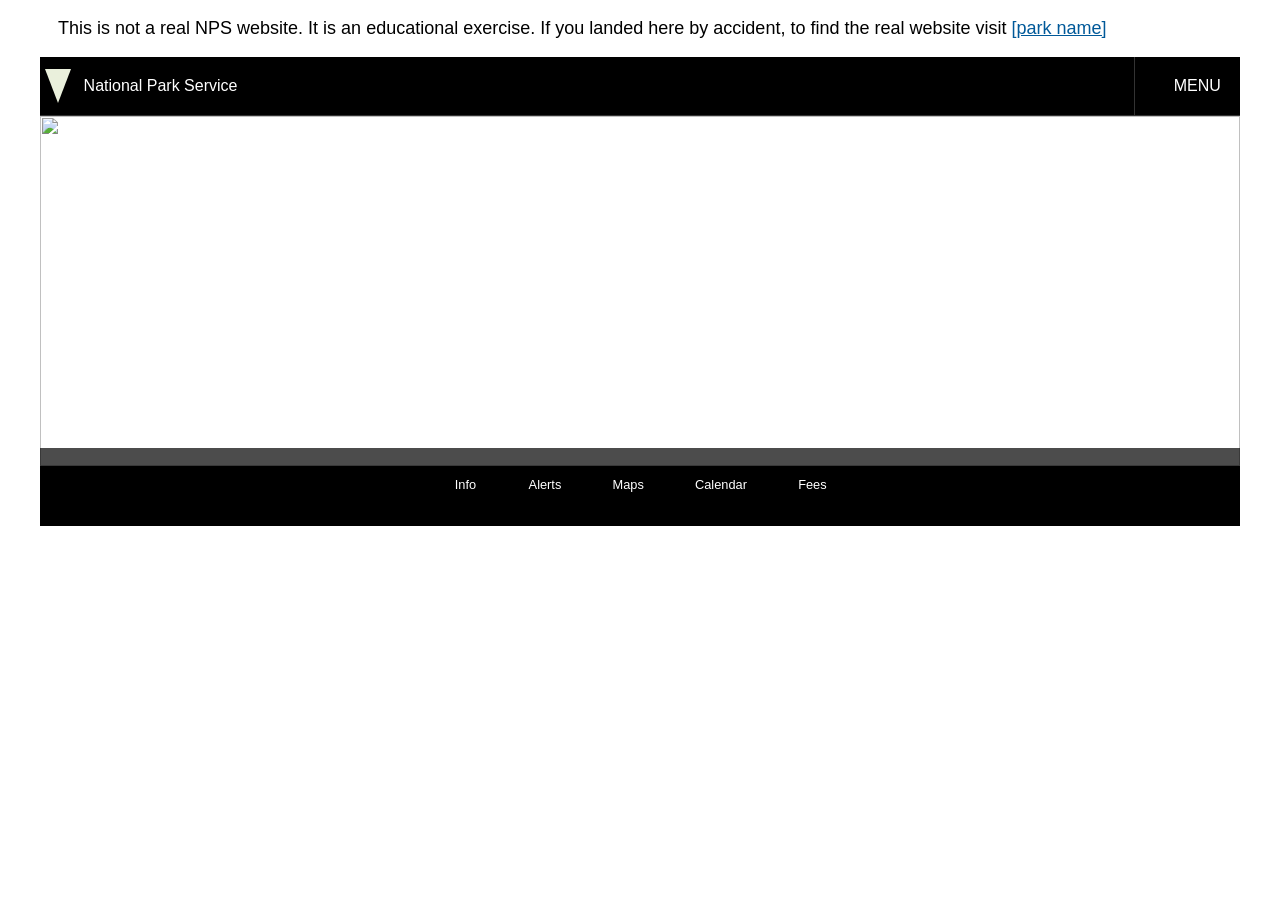
==== commit d4a45f2f: "NPS6" ====
--- a/src/index.html
+++ b/src/index.html
@@ -4,7 +4,7 @@
     <meta charset="UTF-8" />
     <meta name="viewport" content="width=device-width, initial-scale=1.0" />
     <title>[Park Name]</title>
-    <!-- <link rel="stylesheet" href="css/style.css" /> -->
+    <link rel="stylesheet" href="css/style.css" />
     <script type="module" src="js/main.js"></script>
   </head>
   <body>
@@ -81,7 +81,9 @@
           </button>
         </div>
         <nav class="global-nav">
-          <h2 class="global-nav__section-heading">Explore this Park</h2>
+          <h2 class="global-nav__section-heading section-heading--green">
+            Explore this Park
+          </h2>
           <ul class="global-nav__list">
             <li>
               <div class="global-nav__split-button">
@@ -98,6 +100,83 @@
                   </svg>
                 </button>
               </div>
+            </li>
+          </ul>
+          <h2 class="global-nav__section-heading section-heading--blue">
+            Explore the National Park Service
+          </h2>
+          <ul class="global-nav__list">
+            <li>
+              <div class="global-nav__split-button">
+                <a href="#">Plan Your Visit</a>
+                <button class="global-nav__split-button__toggle">
+                  <span class="visually-hidden"
+                    >Toggle submenu for Plan Your Visit</span
+                  >
+                  <svg class="icon" role="presentation" focusable="false">
+                    <use
+                      xmlns:xlink="http://www.w3.org/1999/xlink"
+                      xlink:href="/images/sprite.symbol.svg#arrow"
+                    ></use>
+                  </svg>
+                </button>
+              </div>
+              <ul
+                class="global-nav__submenu"
+                aria-label="Plan Your Visit submenu"
+              >
+                <li><a href="#">Find a Park</a></li>
+                <li><a href="#">Events</a></li>
+                <li><a href="#">Passes</a></li>
+                <li><a href="#">Trip Ideas</a></li>
+              </ul>
+            </li>
+            <li>
+              <div class="global-nav__split-button">
+                <a href="#">Learn &amp; Explore</a>
+                <button class="global-nav__split-button__toggle">
+                  <span class="visually-hidden"
+                    >Toggle submenu for Learn and Explore</span
+                  >
+                  <svg class="icon" role="presentation" focusable="false">
+                    <use
+                      xmlns:xlink="http://www.w3.org/1999/xlink"
+                      xlink:href="/images/sprite.symbol.svg#arrow"
+                    ></use>
+                  </svg>
+                </button>
+              </div>
+              <ul
+                class="global-nav__submenu"
+                aria-label="Learn and Explore submenu"
+              >
+                <li><a href="#">About Us</a></li>
+                <li><a href="#">Discover History</a></li>
+                <li><a href="#">Explore Nature</a></li>
+                <li><a href="#">Kids</a></li>
+              </ul>
+            </li>
+            <li>
+              <div class="global-nav__split-button">
+                <a href="#">Get Involved</a>
+                <button class="global-nav__split-button__toggle">
+                  <span class="visually-hidden"
+                    >Toggle submenu for Get Involved</span
+                  >
+                  <svg class="icon" role="presentation" focusable="false">
+                    <use
+                      xmlns:xlink="http://www.w3.org/1999/xlink"
+                      xlink:href="/images/sprite.symbol.svg#arrow"
+                    ></use>
+                  </svg>
+                </button>
+              </div>
+              <ul class="global-nav__submenu" aria-label="Get Involved submenu">
+                <li><a href="#">Donate</a></li>
+                <li><a href="#">Partner</a></li>
+                <li><a href="#">Volunteer</a></li>
+                <li><a href="#">Work for Us</a></li>
+              </ul>
             </li>
           </ul>
         </nav>
